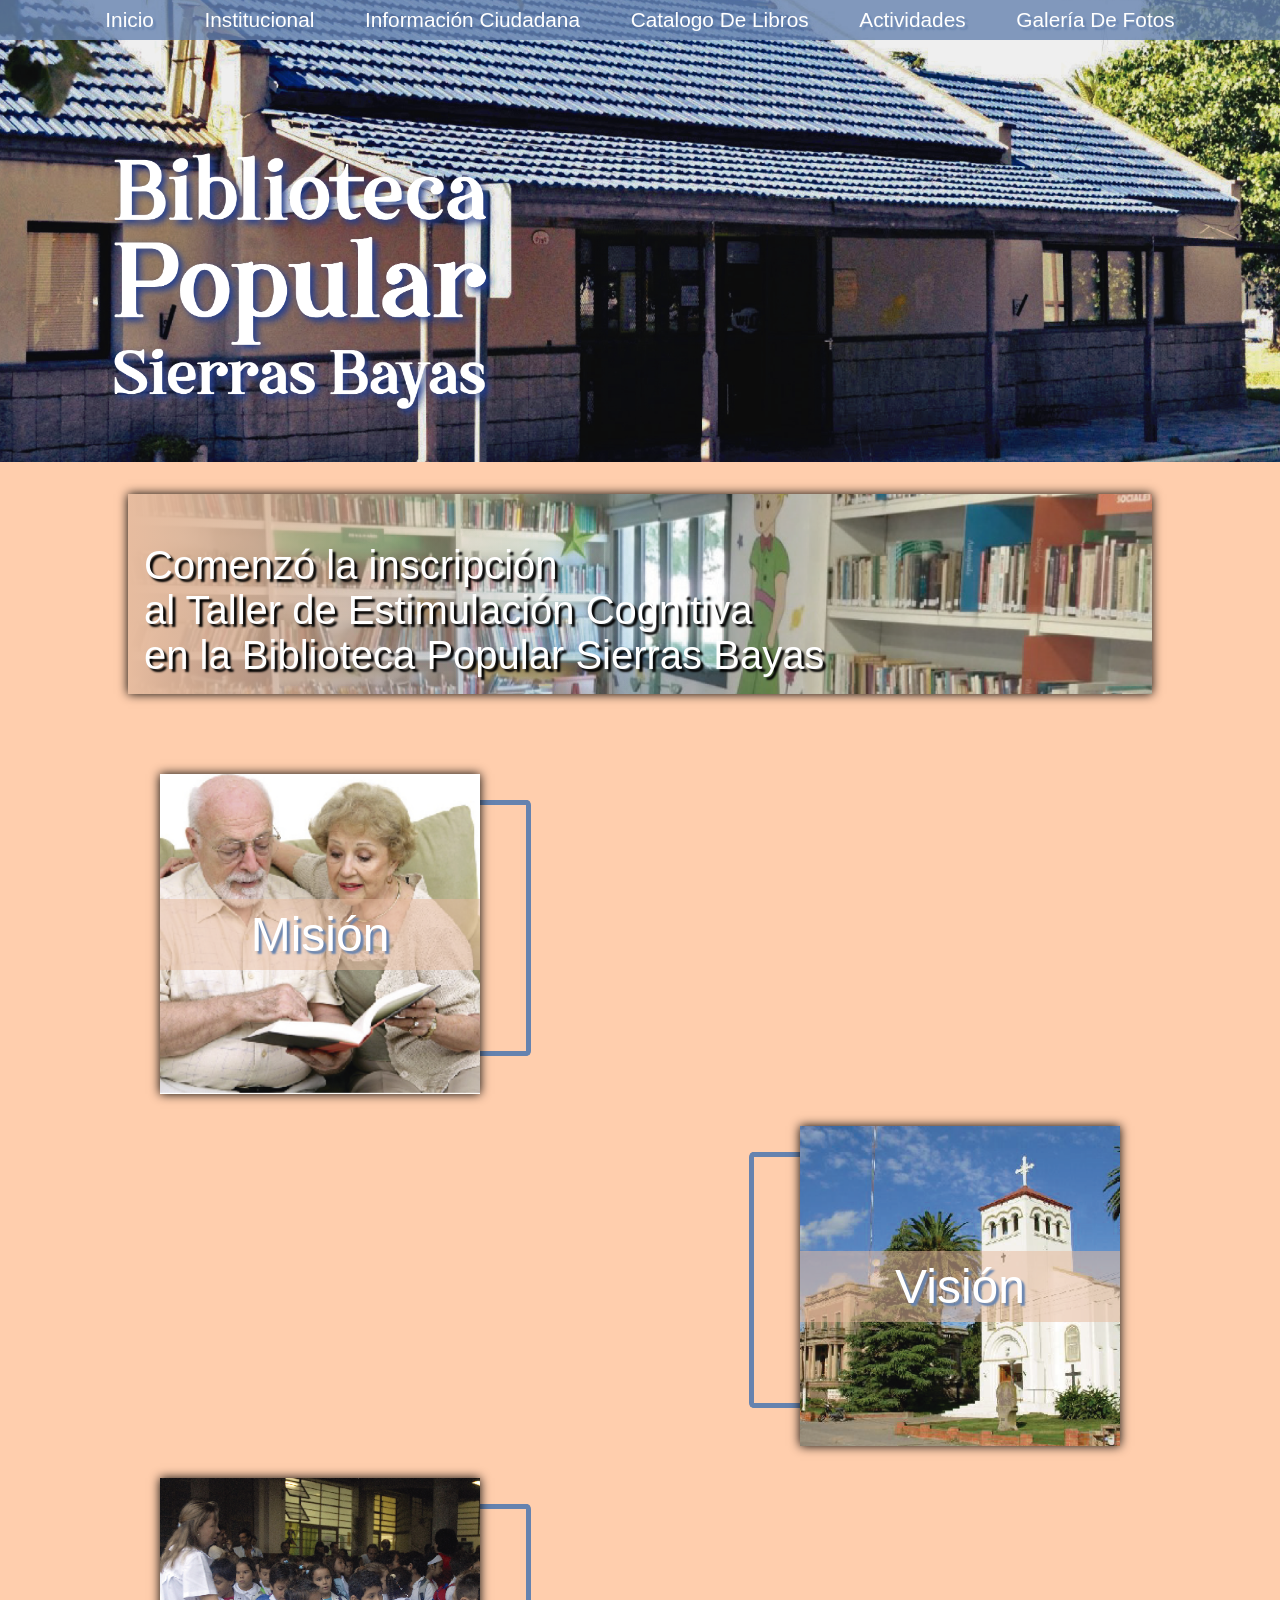
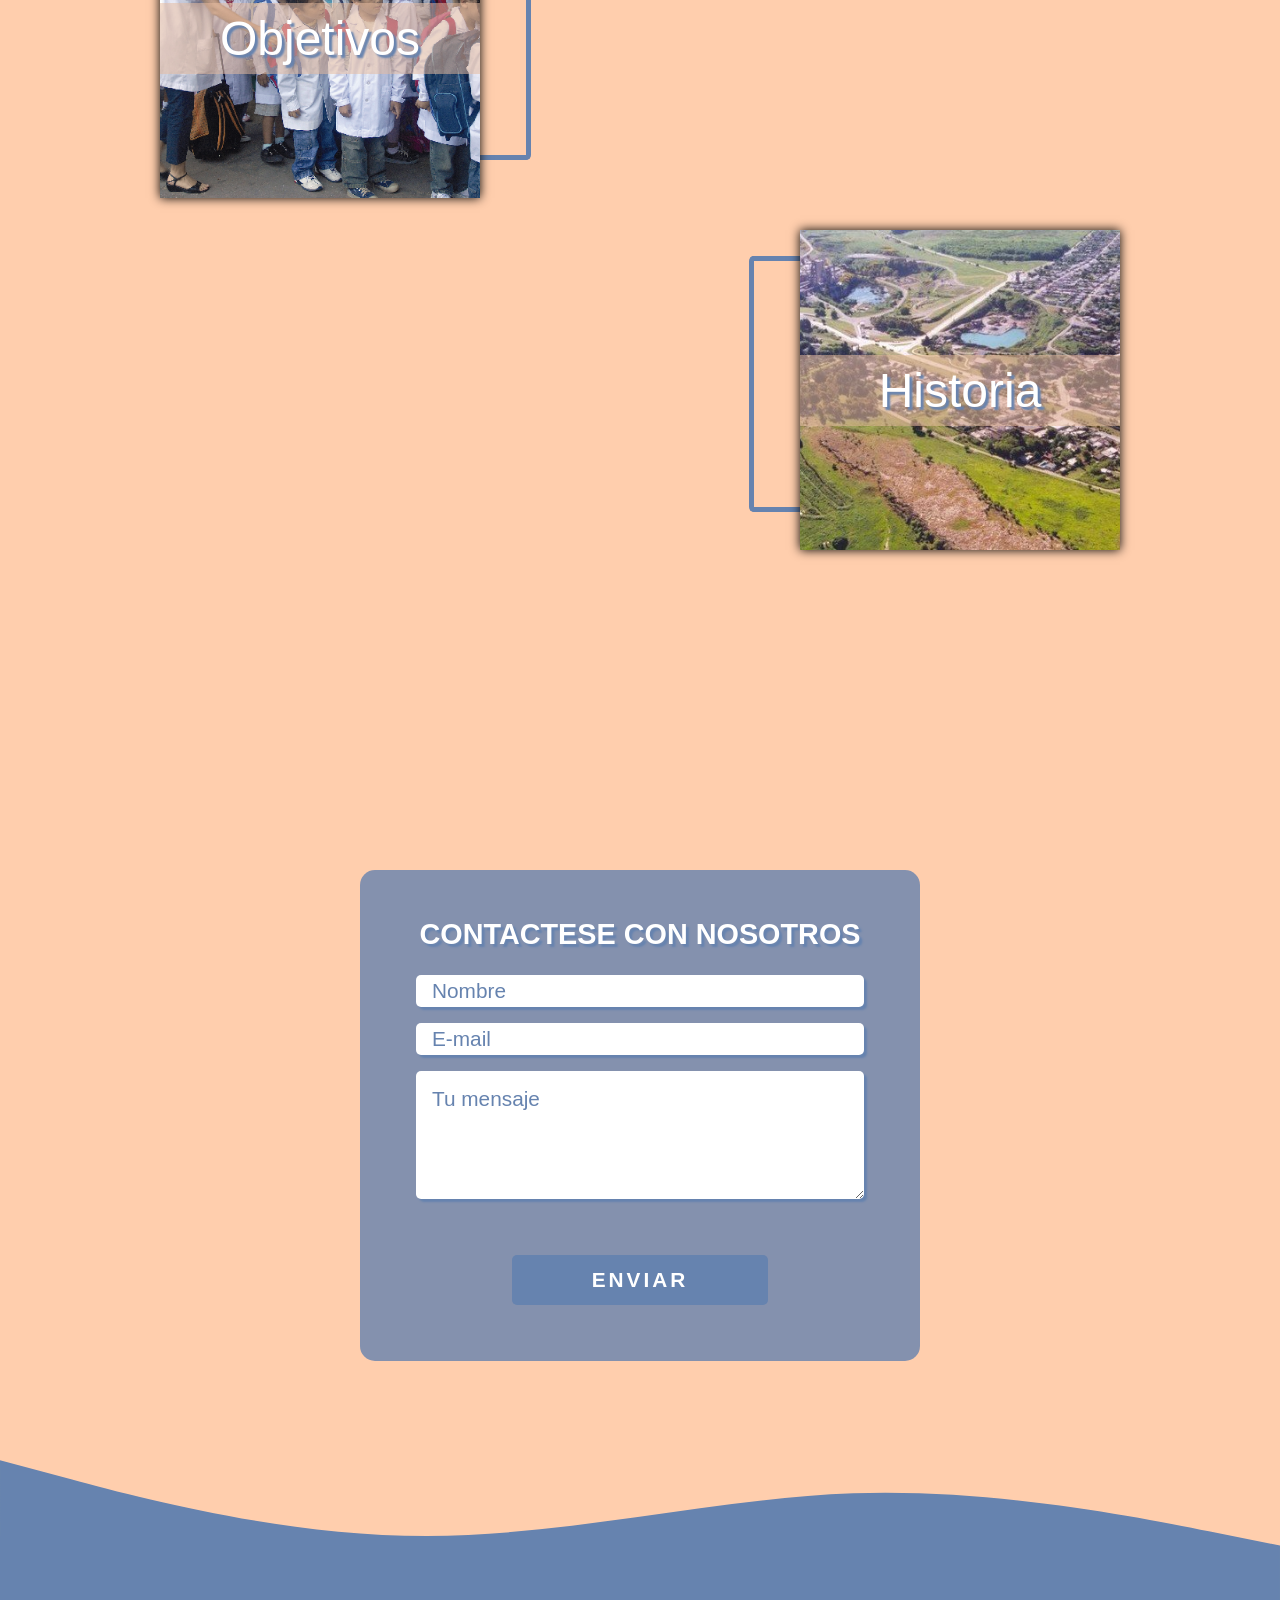
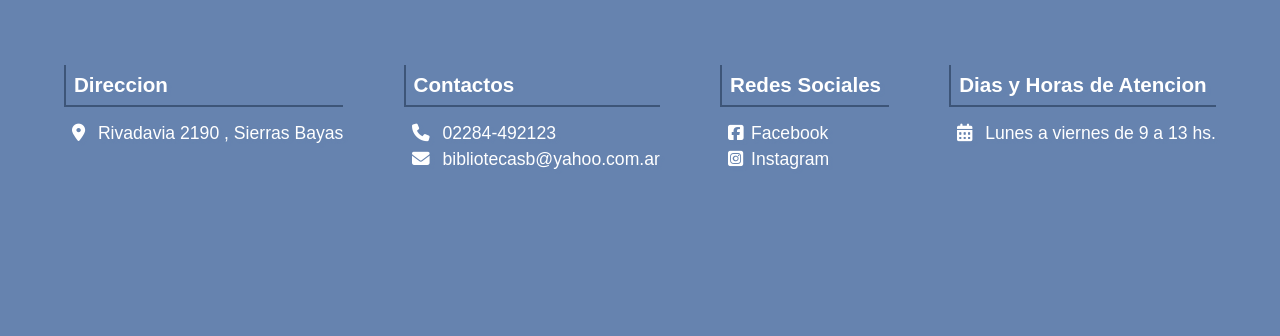
==== index.html @ 22f2706b "init" ====
<!DOCTYPE html>
<html lang="en">

<head>
  <meta charset="UTF-8" />
  <meta http-equiv="X-UA-Compatible" content="IE=edge" />
  <meta name="viewport" content="width=device-width, initial-scale=1.0" />
  <link rel="shortcut icon" href="./img/titulo-03.png" />
  <link rel="stylesheet" href="https://cdnjs.cloudflare.com/ajax/libs/font-awesome/6.1.1/css/all.min.css"
    integrity="sha512-KfkfwYDsLkIlwQp6LFnl8zNdLGxu9YAA1QvwINks4PhcElQSvqcyVLLD9aMhXd13uQjoXtEKNosOWaZqXgel0g=="
    crossorigin="anonymous" referrerpolicy="no-referrer" />
  <link rel="stylesheet" href="style.css" />
  <link rel="stylesheet" href="./carrusel.css">

  <title>Biblioteca Sierras Bayas</title>
</head>

<body>
  <nav class="navbar">
    <ul class="items disable">
      <li><a href="/">inicio</a></li>
      <li class="p-desplegable">
        institucional
        <ul class="desplegable close">
          <li><a href="/pages/comision-directiva.html">Comisión Directiva</a></li>
          <li><a href="/pages/reglamento.html">Reglamento</a></li>
          <li><a href="/pages/requisitos.html">Requisitos de Ingreso</a></li>
          <li>
            <a href="/pages/adquisicion-libros.html">Adquisiciones de Libros</a>
          </li>
          <li><a href="/pages/donaciones.html">Donaciones</a></li>
          <li><a href="/pages/historia.html">Historia</a></li>
          <li>
            <a href="/pages/mision-vision-objetivos.html">Misión, Visión y Objetivos</a>
          </li>
        </ul>
      </li>
      <li>
        <a href="/pages/informacion-ciudadana.html">Información Ciudadana</a>
      </li>
      <li><a href="/pages/catalogo-libros.html">catalogo de libros</a></li>
      <li><a href="/pages/actividades.html">Actividades</a></li>
      <li><a href="/pages/galeria-fotos.html">Galería de Fotos</a></li>
    </ul>
    <div class="nav-mobile">
      <h3>Biblioteca Sierras Bayas</h3>
      <div class="btn-nav">
        <span></span>
      </div>
    </div>

  </nav>

  <header>
    <div class="title">
      <img src="./img/titulo-03.png" alt="" />
    </div>
  </header>

  <!--   <a href="/pages/actividades.html">
    <div class="banner">
      <h3>
        <span>Comenzó la inscripción</span><span>al Taller de Estimulación Cognitiva</span><span>en la Biblioteca
          Popular
          Sierras Bayas</span>
      </h3>
    </div>
  </a> -->

  <div class="carrusel">

    <div class="carrusel-tracks">

      <div class="item" style="--img: url(./img/banner.png);">
        <a href="./pages/actividades.html">
          <span>Comenzó la inscripción</span><span>al Taller de Estimulación Cognitiva</span><span>en la Biblioteca
            Popular
            Sierras Bayas</span>
        </a>
      </div>
      <div class="item" style="--img: url(./img/banner-1.png);">
        <a href="./pages/actividades.html">
          <span>La vacunación itinerante</span> <span>llega a Sierras Bayas</span> 
        </a>
      </div>
      <div class="item" style="--img: url(./img/banner-2.png); background-position: 100%;" >
        <a href="./pages/actividades.html">
          <span>Día de las Bibliotecas populares</span>
        </a>
      </div>

    </div>

  </div>

  <main>
    <div class="cont-card">
      <div class="card">
        <a href="./pages/mision-vision-objetivos.html#mision">
          <div class="card-cont">
            <div style="--img: url(./img/card-1.png)" class="img"><span>Misión</span></div>
            <div class="info">
              <p>
                La Biblioteca Popular Sierras Bayas es una organización de
                bien público que brinda recursos y servicios de información
                para apoyar la investigación, aprendizaje y enseñanza de la
                comunidad a la que asiste, potenciando el acceso a la
                información en todos los campos del saber y la cultura en
                forma equitativa para todas las edades. <span> ver más</span>
              </p>
            </div>
          </div>
        </a>
      </div>

      <div class="card">
        <a href="./pages/mision-vision-objetivos.html#vision">
          <div class="card-cont">
            <div style="--img: url(./img/card-2.png)" class="img"><span>Visión</span></div>
            <div class="info">
              <p>
                La Biblioteca se proyecta como una organización comunitaria,
                siendo el núcleo cultural de la localidad de Sierras Bayas,
                fomentando la lectura, el aprendizaje, la investigación, la
                formación del ciudadano y el desarrollo colectivo de la
                comunidad a la que asiste, apoyándose en proyectos que generen
                un impacto socio-comunitario.<span> ver más</span>
              </p>
            </div>
          </div>
        </a>
      </div>

      <div class="card">
        <a href="./pages/mision-vision-objetivos.html#objetivos">
          <div class="card-cont">
            <div style="--img: url(./img/card-3.png)" class="img"><span>Objetivos</span></div>
            <div class="info">
              <ul>
                <li>Garantizar el ejercicio del derecho a la información.</li>
                <li>
                  Fomentar la lectura y demás técnicas para la investigación,
                  la consulta y la recreación.
                </li>
                <li>
                  Promover la difusión de la cultura y la educación
                  permanente.
                </li>
                <li>
                  Atender el requerimiento de sectores interesados en la
                  investigación de diversas áreas culturales.<span>
                    ver más</span>
                </li>
              </ul>
            </div>
          </div>
        </a>
      </div>

      <div class="card">
        <a href="./pages/historia.html">
          <div class="card-cont">
            <div style="--img: url(./img/card-4.jpg)" class="img"><span>Historia</span></div>
            <div class="info">
              <p>
                La Biblioteca Popular Sierras Bayas fue inaugurada en el mes de abril de 1948 y nace por la iniciativa
                de un grupo de vecinos, con el auspicio de la Sociedad de Fomento Héctor Amoroso de Olavarría. Entre los
                socios fundadores se debe mencionar al Ing. Mario Mazza, presidente durante el año 1948, el Señor Carlos
                Wenzel, el Sr. Raul Cernak.<span>
                  ver más</span>
              </p>
            </div>
          </div>
      </div>
      </a>

    </div>

    <div class="form">
      <form action="">
        <h2>Contactese con nosotros</h2>
        <input type="text" placeholder="Nombre" />
        <input type="email" placeholder="E-mail" />
        <textarea placeholder="Tu mensaje"></textarea>
        <input type="submit" value="Enviar" />
      </form>
    </div>
  </main>

  <div class="svg">
    <svg xmlns="http://www.w3.org/2000/svg" viewBox="0 0 1440 320">
      <path fill="#6683af" fill-opacity="1"
        d="M0,160L80,181.3C160,203,320,245,480,245.3C640,245,800,203,960,197.3C1120,192,1280,224,1360,240L1440,256L1440,320L1360,320C1280,320,1120,320,960,320C800,320,640,320,480,320C320,320,160,320,80,320L0,320Z">
      </path>
    </svg>
  </div>
  <footer>
    <div>
      <h3>Direccion</h3>
      <i class="fa-solid fa-location-dot"></i>
      <span>Rivadavia 2190 , Sierras Bayas</span>
    </div>
    <div>
      <h3>Contactos</h3>
      <i class="fa-solid fa-phone"></i>
      <span>02284-492123</span><br />
      <i class="fa-solid fa-envelope"></i>
      <span>bibliotecasb@yahoo.com.ar</span>
    </div>
    <div>
      <h3>Redes Sociales</h3>
      <a href="https://es-la.facebook.com/" target="_blank"><i
          class="fa-brands fa-facebook-square"></i><span>Facebook</span></a>
      <br />
      <a href="https://instagram.com/" target="_blank"><i
          class="fa-brands fa-instagram-square"></i><span>Instagram</span></a>
    </div>
    <div>
      <h3>Dias y Horas de Atencion</h3>
      <i class="fa-solid fa-calendar-days"></i>
      <span>Lunes a viernes de 9 a 13 hs.</span>
    </div>
  </footer>
</body>
<script src="main.js"></script>

</html>
---- style.css ----
:root {
    --color-1: #6683af;
    --color-2: #e7bc9f;
    --color-trans: #6683afcc;
    --color-2-trans: #e7bc9f88;
    --text-shadow: 3px 3px 2px #6683af
}

html,
* {
    margin: 0;
    padding: 0;
    box-sizing: border-box;
    font-family: sans-serif;
    scroll-behavior: smooth;
}

body {
    background-color: #ffcead;
}

a {
    text-decoration: none;
    color: white;
}

.b {
    font-weight: 700;
}

/* HEADER */
header {
    width: 100%;
    background-image: url(./img/biblioteca-frente.png);
    background-size: cover;
    background-position: center;
    margin-bottom: 2rem;
}

header div img {
    width: 35vw;
    cursor: pointer;
    margin-top: 7rem;
    user-select: none;
}

header div {
    width: 100%;
    padding-left: 5rem;
    height: max-content;
    display: flex;
    justify-content: start;
    align-items: center;
}

header h1 {
    display: flex;
    margin-left: 12rem;
    flex-direction: column;
    font-size: 5rem;
    padding: 3rem;
    color: white;
    text-shadow: var(--text-shadow);
}

/* *********** */
/* NAVBAR */
.navbar {
    background-color: var(--color-trans);
    position: fixed;
    top: 0;
    width: 100vw;
    padding: 0 5rem;
    z-index: 9;
    text-align: center;
}

.nav-mobile {
    height: fit-content;
    width: 100%;
    margin: 1rem 0;
    display: none;
    justify-content: space-evenly;
    align-items: center;
}

.nav-mobile h3 {
    color: white;
    font-size: 1.5rem;
    text-shadow: var(--text-shadow);
}

.btn-nav {
    width: 2rem;
    height: 1.7rem;
    padding: 0;
    position: relative;
    display: flex;
    align-items: center;
}

.btn-nav span {
    width: 100%;
    height: 5px;
    background-color: white;
}

.btn-nav span::after {
    content: '';
    width: 100%;
    position: absolute;
    top: 0;
    left: 0;
    height: 5px;
    background-color: white;
}

.btn-nav span::before {
    content: '';
    width: 100%;
    position: absolute;
    bottom: 0;
    left: 0;
    height: 5px;
    background-color: white;
}

.navbar ul {
    display: flex;
    justify-content: space-around;
    list-style: none;
    text-transform: capitalize;
    font-size: 1.3rem;
    color: white;
}

.navbar ul li {
    cursor: pointer;
    padding: .5rem 1rem;
    transition: transform .5s;
    text-shadow: var(--text-shadow);
}

.navbar li:hover {
    background-color: var(--color-1);
}

.navbar .desplegable {
    display: none;
    position: absolute;
    transform: translate(-1rem, .5rem);
    background-color: var(--color-trans);
    box-shadow: 0 0 10px black;
}

.desplegable li:hover {
    filter: brightness(1.2);
}

.desplegable li {
    margin-bottom: .5rem;
}

.desplegable li:last-child {
    height: 100%;
    margin-bottom: 0;
}

.p-desplegable {
    height: 100%;
}

.p-desplegable:hover .desplegable {
    display: flex;
    flex-direction: column;
}

/* *********** */
/* BANNER */
/* .banner {
    width: auto;
    height: 35vh;
    background-image: url(./img/banner.png);
    background-size: cover;
    background-position: center;
    margin: 0 5rem;
    display: flex;
    align-items: end;
    cursor: pointer;
}

.banner h3 {
    margin: 1rem;
    font-size: clamp(1.5rem, 4vw, 2.5rem);
    color: white;
    display: flex;
    flex-direction: column;
    text-shadow: 3px 3px 2px black;
} */

/* CARRUSEL */
.carrusel {
    margin: 1rem auto;
    margin-bottom: 5rem;
    width: 80%;
    height: 200px;
    overflow: hidden;
    box-shadow: 0 0 10px black;
}

.carrusel>div {
    width: 400%;
    display: flex;
    flex-direction: row;
    flex-wrap: wrap;
    position: relative;
    transition: right 1s;
}

.item {
    width: 25%;
    height: 200px;
    display: flex;
    align-items: flex-end;
    background-image: var(--img);
    background-size: cover;
    background-position: 60% center;
}

.item a {
    padding: 1rem;
    height: 100%;
    width: 100%;
    font-size: clamp(1.5rem, 4vw, 2.5rem);
    font-weight: 400;
    color: white;
    display: flex;
    flex-direction: column;
    justify-content: end;
    text-shadow: 3px 3px 2px black;
    background: linear-gradient(90deg, #e7bc9f, transparent, transparent);
}


/* *************** */
/* CARDS */
.cont {
    margin: 5rem 0;
}

.card {
    margin: 2rem 10rem;
}

.card a {
    text-decoration: dashed;
}

.card-cont {
    width: 29vw;
    position: relative;
    transition: width 1s;
}

.card-cont:hover {
    width: 60vw;
}

.card-cont:hover p,
.card-cont:hover ul {
    opacity: 1;
}

.card .img {
    width: 25vw;
    height: 25vw;
    max-width: 400px;
    max-height: 400px;
    box-shadow: 0 0 10px black;
    background-image: var(--img);
    background-color: dimgray;
    background-size: cover;
    background-position: center;
    display: flex;
    align-items: center;
    justify-content: center;

}

.img span {
    width: 100%;
    padding: .5rem 0;
    text-align: center;
    font-size: clamp(1.5rem, 4vw, 3rem);
    color: white;
    text-shadow: var(--text-shadow);
    background-color: var(--color-2-trans);
}

.card .info {
    height: 20vw;
    width: 90%;
    max-height: 350px;
    padding: 1rem;
    position: absolute;
    top: 8%;
    right: 0;
    border: 5px solid var(--color-1);
    background-color: transparent;
    border-left: none;
    border-radius: 5px;
    z-index: -1;
    display: flex;
    justify-content: end;
    align-items: center;
}

.info p,
.info ul {
    width: 25vw;
    font-size: 100%;
    letter-spacing: .5px;
    font-weight: 300;
    color: var(--color-1);
    opacity: 0;
    transition: 1s;
    /* text-shadow: var(--text-shadow); */
}

.info span {
    color: rgb(74, 0, 134);
    text-shadow: none;
    text-decoration: underline;
    position: absolute;
    font-size: 1rem;
    transform: translateY(3px);
}

.info li {
    margin-bottom: .3rem;
}


.card:nth-child(even) {
    display: flex;
    justify-content: end;
}

.card:nth-child(even) .card-cont {
    display: flex;
    justify-content: end;
}

.card:nth-child(even) .info {
    justify-content: start;
    border-left: 5px solid var(--color-1);
    border-right: none;
    left: 0;
}

/* FORM */
.form {
    width: 100%;
    margin: 10rem 0 0 0;
    padding: 10rem 0;
    background-image: url(./img/form-fondo.jpg);
    background-position: center;
    background-attachment: fixed;
    background-size: cover;
    display: flex;
    align-items: center;
    justify-content: center;

}

.form form {
    width: fit-content;
    margin-bottom: 5rem;
    background-color: var(--color-trans);
    color: white;
    text-shadow: var(--text-shadow);
    border-radius: 15px;
    padding: 3rem;
    display: flex;
    flex-direction: column;
    align-items: center;
    justify-content: center;
    z-index: 5;
}

.form h2 {
    font-size: 1.6rem;
    margin-bottom: 1rem;
    font-size: clamp(1.5rem, 4vw, 1.8rem);
    text-align: center;
    text-shadow: var(--text-shadow);
    text-transform: uppercase;
}

.form input,
.form textarea {
    width: 35vw;
    height: 2vw;
    border-radius: 5px;
    border: none;
    margin: .5rem;
    font-size: 1.3rem;
    padding: 1rem;
    box-shadow: var(--text-shadow);

}

.form input::placeholder,
.form textarea::placeholder {
    font-size: 1.3rem;
    color: var(--color-1);
}

.form input[type=submit] {
    height: fit-content;
    width: 20vw;
    padding: .8rem;
    margin-top: 3rem;
    text-transform: uppercase;
    letter-spacing: 3px;
    background-color: var(--color-1);
    box-shadow: none;
    color: white;
    font-weight: 600;
    cursor: pointer;
    transition: filter .5s;
}

.form input[type=submit]:hover {
    filter: brightness(1.5);
}

.form textarea {
    height: 10vw;
}

/* ************** */
/* FOOTER */
footer {
    padding: 4rem 4rem 10rem 4rem;
    background-color: var(--color-1);
    display: flex;
    justify-content: space-between;
    color: white;
    text-shadow: var(--text-shadow);
    font-size: 1.1rem;
    position: relative;
}

footer i {
    margin: 0 .5rem;
    margin-bottom: .5rem;
}

footer span {
    font-size: 1.1rem;
}

footer h3 {
    padding: .5rem;
    border-left: 2px solid rgb(61, 85, 120);
    border-bottom: 2px solid rgb(61, 85, 120);
    margin: 0 0 1rem 0;
}

.svg {
    width: 100%;
    height: fit-content;
    margin: 0;
    background-color: red;
    position: relative;
}

.svg svg {
    position: absolute;
    left: 0;
    bottom: -2px;
}

/* ---- PAGES ---- */

.pages {
    display: flex;
    flex-direction: column;
    align-items: flex-start;
    padding: 0 15rem;
    margin-bottom: 8rem;
}

.pages a {
    color: rgb(74, 0, 134)
}

.pages h3 {
    margin-bottom: 1rem;
    margin-top: 3rem;
    font-size: 1.8rem;
    color: var(--color-1);
}

.pages .cont p,
.pages .cont li {
    font-size: 1.3rem;
    line-height: 1.6rem;
    margin-bottom: 1.3rem;
}

.pages .cont li {
    margin: 0;
    margin-left: 1rem;
    margin-bottom: 1rem;
}

.pages li:last-child {
    margin-bottom: 1.3rem;
}

.title-page {
    width: 100%;
    height: fit-content;
    margin-top: 5rem;
    padding: 6rem 0 1.8rem 2rem;
    background-size: cover;
    background-image: var(--img);
    background-position: center;
    display: flex;
    justify-content: start;
    align-items: flex-end;
    position: relative;
    color: var(--color-1);
    box-shadow: 0 0 8px black;
    border-radius: 5px;
}

.title-page::before {
    content: "";
    position: absolute;
    top: 0;
    left: 0;
    width: 100%;
    height: 100%;
    background: linear-gradient(90deg, #e7bc9f, transparent, transparent);
}

.title-page span h2 {
    font-size: clamp(.1rem, 10vw, 4rem);
    margin: 0;
    z-index: 1;
    position: relative;
    color: white;
    text-shadow: var(--text-shadow);
}

/* ************ */
@media (max-width: 900px) {
    .navbar {
        padding: 0;
        bottom: 0;
        top: auto;
        background-color: var(--color-1);
        box-shadow: -3px 0 15px black;
    }

    .nav-mobile {
        display: flex;
        align-items: center;
    }

    .disable {
        left: -100vw;
    }

    .items {
        position: absolute;
        top: -15.5rem;
        flex-direction: column;
        width: 100%;
        background-color: var(--color-1);
        box-shadow: -3px 0 15px black;
    }

    .navbar .desplegable {
        width: 100%;
        padding: 0;
        margin: 0;
        position: absolute;
        display: flex;
        flex-direction: column;
        background-color: var(--color-1);
    }

    .navbar .desplegable li {
        background-color: var(--color-trans);
        filter: brightness(1.2);
        text-align: center;
        margin: 0;
        padding: 0 3rem;
    }

    .items li:last-child {
        padding-bottom: 1rem;
    }

    .desplegable li:last-child {
        padding-bottom: 0;
    }

    .navbar .close {
        transform: scale(0);
    }

    /*  HEADER  */
    header div {
        display: flex;
        justify-content: center;
        align-items: flex-start;
        padding: 0;
    }

    header div img {
        width: 70vw;
        margin: 0;
    }

    /* BANNER */
    .banner {
        height: 40vh;
        margin: 0 2rem;
    }

    /* carrusel */
    .carrusel {
        width: 100%;
        margin: 0;
    }

    /* CARDS */
    .cont-card {
        display: flex;
        flex-direction: column;
        align-items: center;
    }

    .card {
        margin: 2rem;
        display: flex;
        justify-content: start;
    }

    .card-cont {
        width: auto;
    }

    .card .img {
        width: 75vw;
        height: 45vw;
        margin: 0;
    }

    .img span {
        font-size: 2.5rem
    }

    .card:nth-child(even) {
        display: flex;
        justify-content: start;
        margin: 0;
    }

    .card .info {
        display: none;
    }

    /* FORM */
    .form {
        padding-left: .5rem;
        padding-right: .5rem;
        background-position: 10% center;
    }

    .form input,
    .form textarea {
        width: 95%;
    }

    .form textarea {
        height: 8rem;
    }

    .form input[type=submit] {
        width: 60%;
        padding: .5rem;
    }

    /* FOOTER */
    footer {
        padding: 5rem 1rem;
        display: grid;
        grid-template-columns: 1fr 1fr;
        gap: 2rem;
    }

    /* PAGES */
    .pages {
        padding: 0 2rem;
    }
}

@media (max-width: 700px) {
    footer {
        display: grid;
        grid-template-columns: 1fr;
        gap: 2rem;
    }
}
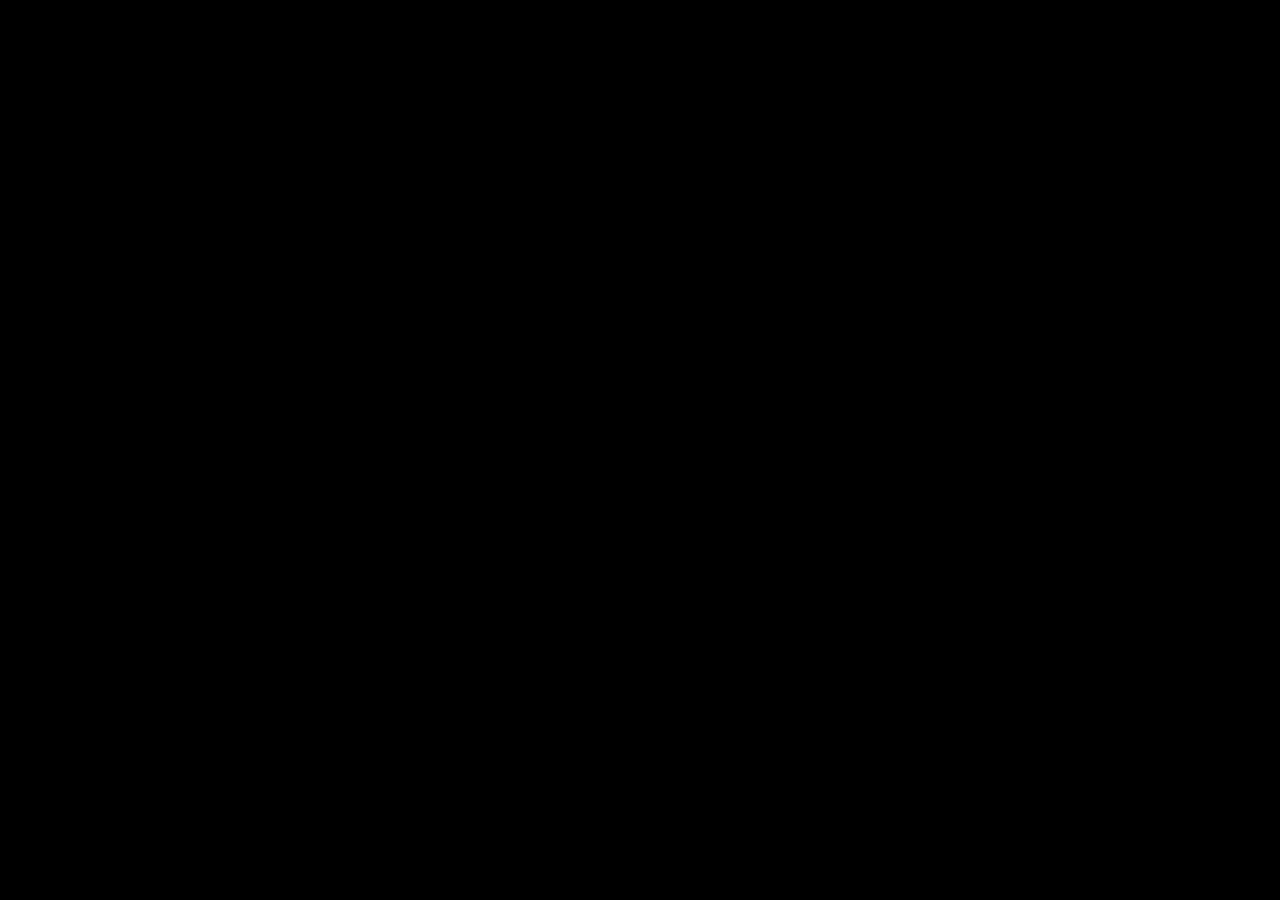
==== commit 0901c37d: "Add files via upload" ====
--- a/index.html
+++ b/index.html
@@ -1,227 +1,18 @@
 <!DOCTYPE html>
 <html lang="en">
+<head>
+    <meta charset="UTF-8">
+    <meta http-equiv="X-UA-Compatible" content="IE=edge">
+    <meta name="viewport" content="width=device-width, initial-scale=1.0">
+    <title>Canvas</title>
+    <link rel="stylesheet" href="style.css">
+    <script src="microphone.js"></script>
+    <script src="visualizer.js"></script>
+    <script src="pumpkin.js"></script>
+</head>
+<body onload="main()">
+    
+    <canvas id="myCanvas"></canvas>
 
-<head>
-  <meta charset="UTF-8" />
-  <meta http-equiv="X-UA-Compatible" content="IE=edge" />
-  <meta name="viewport" content="width=device-width, initial-scale=1.0" />
-  <link rel="shortcut icon" href="./img/titulo-03.png" />
-  <link rel="stylesheet" href="https://cdnjs.cloudflare.com/ajax/libs/font-awesome/6.1.1/css/all.min.css"
-    integrity="sha512-KfkfwYDsLkIlwQp6LFnl8zNdLGxu9YAA1QvwINks4PhcElQSvqcyVLLD9aMhXd13uQjoXtEKNosOWaZqXgel0g=="
-    crossorigin="anonymous" referrerpolicy="no-referrer" />
-  <link rel="stylesheet" href="style.css" />
-  <link rel="stylesheet" href="./carrusel.css">
-
-  <title>Biblioteca Sierras Bayas</title>
-</head>
-
-<body>
-  <nav class="navbar">
-    <ul class="items disable">
-      <li><a href="/">inicio</a></li>
-      <li class="p-desplegable">
-        institucional
-        <ul class="desplegable close">
-          <li><a href="/pages/comision-directiva.html">Comisión Directiva</a></li>
-          <li><a href="/pages/reglamento.html">Reglamento</a></li>
-          <li><a href="/pages/requisitos.html">Requisitos de Ingreso</a></li>
-          <li>
-            <a href="/pages/adquisicion-libros.html">Adquisiciones de Libros</a>
-          </li>
-          <li><a href="/pages/donaciones.html">Donaciones</a></li>
-          <li><a href="/pages/historia.html">Historia</a></li>
-          <li>
-            <a href="/pages/mision-vision-objetivos.html">Misión, Visión y Objetivos</a>
-          </li>
-        </ul>
-      </li>
-      <li>
-        <a href="/pages/informacion-ciudadana.html">Información Ciudadana</a>
-      </li>
-      <li><a href="/pages/catalogo-libros.html">catalogo de libros</a></li>
-      <li><a href="/pages/actividades.html">Actividades</a></li>
-      <li><a href="/pages/galeria-fotos.html">Galería de Fotos</a></li>
-    </ul>
-    <div class="nav-mobile">
-      <h3>Biblioteca Sierras Bayas</h3>
-      <div class="btn-nav">
-        <span></span>
-      </div>
-    </div>
-
-  </nav>
-
-  <header>
-    <div class="title">
-      <img src="./img/titulo-03.png" alt="" />
-    </div>
-  </header>
-
-  <!--   <a href="/pages/actividades.html">
-    <div class="banner">
-      <h3>
-        <span>Comenzó la inscripción</span><span>al Taller de Estimulación Cognitiva</span><span>en la Biblioteca
-          Popular
-          Sierras Bayas</span>
-      </h3>
-    </div>
-  </a> -->
-
-  <div class="carrusel">
-
-    <div class="carrusel-tracks">
-
-      <div class="item" style="--img: url(./img/banner.png);">
-        <a href="./pages/actividades.html">
-          <span>Comenzó la inscripción</span><span>al Taller de Estimulación Cognitiva</span><span>en la Biblioteca
-            Popular
-            Sierras Bayas</span>
-        </a>
-      </div>
-      <div class="item" style="--img: url(./img/banner-1.png);">
-        <a href="./pages/actividades.html">
-          <span>La vacunación itinerante</span> <span>llega a Sierras Bayas</span> 
-        </a>
-      </div>
-      <div class="item" style="--img: url(./img/banner-2.png); background-position: 100%;" >
-        <a href="./pages/actividades.html">
-          <span>Día de las Bibliotecas populares</span>
-        </a>
-      </div>
-
-    </div>
-
-  </div>
-
-  <main>
-    <div class="cont-card">
-      <div class="card">
-        <a href="./pages/mision-vision-objetivos.html#mision">
-          <div class="card-cont">
-            <div style="--img: url(./img/card-1.png)" class="img"><span>Misión</span></div>
-            <div class="info">
-              <p>
-                La Biblioteca Popular Sierras Bayas es una organización de
-                bien público que brinda recursos y servicios de información
-                para apoyar la investigación, aprendizaje y enseñanza de la
-                comunidad a la que asiste, potenciando el acceso a la
-                información en todos los campos del saber y la cultura en
-                forma equitativa para todas las edades. <span> ver más</span>
-              </p>
-            </div>
-          </div>
-        </a>
-      </div>
-
-      <div class="card">
-        <a href="./pages/mision-vision-objetivos.html#vision">
-          <div class="card-cont">
-            <div style="--img: url(./img/card-2.png)" class="img"><span>Visión</span></div>
-            <div class="info">
-              <p>
-                La Biblioteca se proyecta como una organización comunitaria,
-                siendo el núcleo cultural de la localidad de Sierras Bayas,
-                fomentando la lectura, el aprendizaje, la investigación, la
-                formación del ciudadano y el desarrollo colectivo de la
-                comunidad a la que asiste, apoyándose en proyectos que generen
-                un impacto socio-comunitario.<span> ver más</span>
-              </p>
-            </div>
-          </div>
-        </a>
-      </div>
-
-      <div class="card">
-        <a href="./pages/mision-vision-objetivos.html#objetivos">
-          <div class="card-cont">
-            <div style="--img: url(./img/card-3.png)" class="img"><span>Objetivos</span></div>
-            <div class="info">
-              <ul>
-                <li>Garantizar el ejercicio del derecho a la información.</li>
-                <li>
-                  Fomentar la lectura y demás técnicas para la investigación,
-                  la consulta y la recreación.
-                </li>
-                <li>
-                  Promover la difusión de la cultura y la educación
-                  permanente.
-                </li>
-                <li>
-                  Atender el requerimiento de sectores interesados en la
-                  investigación de diversas áreas culturales.<span>
-                    ver más</span>
-                </li>
-              </ul>
-            </div>
-          </div>
-        </a>
-      </div>
-
-      <div class="card">
-        <a href="./pages/historia.html">
-          <div class="card-cont">
-            <div style="--img: url(./img/card-4.jpg)" class="img"><span>Historia</span></div>
-            <div class="info">
-              <p>
-                La Biblioteca Popular Sierras Bayas fue inaugurada en el mes de abril de 1948 y nace por la iniciativa
-                de un grupo de vecinos, con el auspicio de la Sociedad de Fomento Héctor Amoroso de Olavarría. Entre los
-                socios fundadores se debe mencionar al Ing. Mario Mazza, presidente durante el año 1948, el Señor Carlos
-                Wenzel, el Sr. Raul Cernak.<span>
-                  ver más</span>
-              </p>
-            </div>
-          </div>
-      </div>
-      </a>
-
-    </div>
-
-    <div class="form">
-      <form action="">
-        <h2>Contactese con nosotros</h2>
-        <input type="text" placeholder="Nombre" />
-        <input type="email" placeholder="E-mail" />
-        <textarea placeholder="Tu mensaje"></textarea>
-        <input type="submit" value="Enviar" />
-      </form>
-    </div>
-  </main>
-
-  <div class="svg">
-    <svg xmlns="http://www.w3.org/2000/svg" viewBox="0 0 1440 320">
-      <path fill="#6683af" fill-opacity="1"
-        d="M0,160L80,181.3C160,203,320,245,480,245.3C640,245,800,203,960,197.3C1120,192,1280,224,1360,240L1440,256L1440,320L1360,320C1280,320,1120,320,960,320C800,320,640,320,480,320C320,320,160,320,80,320L0,320Z">
-      </path>
-    </svg>
-  </div>
-  <footer>
-    <div>
-      <h3>Direccion</h3>
-      <i class="fa-solid fa-location-dot"></i>
-      <span>Rivadavia 2190 , Sierras Bayas</span>
-    </div>
-    <div>
-      <h3>Contactos</h3>
-      <i class="fa-solid fa-phone"></i>
-      <span>02284-492123</span><br />
-      <i class="fa-solid fa-envelope"></i>
-      <span>bibliotecasb@yahoo.com.ar</span>
-    </div>
-    <div>
-      <h3>Redes Sociales</h3>
-      <a href="https://es-la.facebook.com/" target="_blank"><i
-          class="fa-brands fa-facebook-square"></i><span>Facebook</span></a>
-      <br />
-      <a href="https://instagram.com/" target="_blank"><i
-          class="fa-brands fa-instagram-square"></i><span>Instagram</span></a>
-    </div>
-    <div>
-      <h3>Dias y Horas de Atencion</h3>
-      <i class="fa-solid fa-calendar-days"></i>
-      <span>Lunes a viernes de 9 a 13 hs.</span>
-    </div>
-  </footer>
 </body>
-<script src="main.js"></script>
-
 </html>
--- a/style.css
+++ b/style.css
@@ -1,720 +1,13 @@
-:root {
-    --color-1: #6683af;
-    --color-2: #e7bc9f;
-    --color-trans: #6683afcc;
-    --color-2-trans: #e7bc9f88;
-    --text-shadow: 3px 3px 2px #6683af
-}
-
-html,
-* {
+*{
     margin: 0;
     padding: 0;
     box-sizing: border-box;
-    font-family: sans-serif;
-    scroll-behavior: smooth;
 }
 
-body {
-    background-color: #ffcead;
+body{
+    overflow: hidden;
 }
 
-a {
-    text-decoration: none;
-    color: white;
-}
-
-.b {
-    font-weight: 700;
-}
-
-/* HEADER */
-header {
-    width: 100%;
-    background-image: url(./img/biblioteca-frente.png);
-    background-size: cover;
-    background-position: center;
-    margin-bottom: 2rem;
-}
-
-header div img {
-    width: 35vw;
-    cursor: pointer;
-    margin-top: 7rem;
-    user-select: none;
-}
-
-header div {
-    width: 100%;
-    padding-left: 5rem;
-    height: max-content;
-    display: flex;
-    justify-content: start;
-    align-items: center;
-}
-
-header h1 {
-    display: flex;
-    margin-left: 12rem;
-    flex-direction: column;
-    font-size: 5rem;
-    padding: 3rem;
-    color: white;
-    text-shadow: var(--text-shadow);
-}
-
-/* *********** */
-/* NAVBAR */
-.navbar {
-    background-color: var(--color-trans);
-    position: fixed;
-    top: 0;
-    width: 100vw;
-    padding: 0 5rem;
-    z-index: 9;
-    text-align: center;
-}
-
-.nav-mobile {
-    height: fit-content;
-    width: 100%;
-    margin: 1rem 0;
-    display: none;
-    justify-content: space-evenly;
-    align-items: center;
-}
-
-.nav-mobile h3 {
-    color: white;
-    font-size: 1.5rem;
-    text-shadow: var(--text-shadow);
-}
-
-.btn-nav {
-    width: 2rem;
-    height: 1.7rem;
-    padding: 0;
-    position: relative;
-    display: flex;
-    align-items: center;
-}
-
-.btn-nav span {
-    width: 100%;
-    height: 5px;
-    background-color: white;
-}
-
-.btn-nav span::after {
-    content: '';
-    width: 100%;
-    position: absolute;
-    top: 0;
-    left: 0;
-    height: 5px;
-    background-color: white;
-}
-
-.btn-nav span::before {
-    content: '';
-    width: 100%;
-    position: absolute;
-    bottom: 0;
-    left: 0;
-    height: 5px;
-    background-color: white;
-}
-
-.navbar ul {
-    display: flex;
-    justify-content: space-around;
-    list-style: none;
-    text-transform: capitalize;
-    font-size: 1.3rem;
-    color: white;
-}
-
-.navbar ul li {
-    cursor: pointer;
-    padding: .5rem 1rem;
-    transition: transform .5s;
-    text-shadow: var(--text-shadow);
-}
-
-.navbar li:hover {
-    background-color: var(--color-1);
-}
-
-.navbar .desplegable {
-    display: none;
-    position: absolute;
-    transform: translate(-1rem, .5rem);
-    background-color: var(--color-trans);
-    box-shadow: 0 0 10px black;
-}
-
-.desplegable li:hover {
-    filter: brightness(1.2);
-}
-
-.desplegable li {
-    margin-bottom: .5rem;
-}
-
-.desplegable li:last-child {
-    height: 100%;
-    margin-bottom: 0;
-}
-
-.p-desplegable {
-    height: 100%;
-}
-
-.p-desplegable:hover .desplegable {
-    display: flex;
-    flex-direction: column;
-}
-
-/* *********** */
-/* BANNER */
-/* .banner {
-    width: auto;
-    height: 35vh;
-    background-image: url(./img/banner.png);
-    background-size: cover;
-    background-position: center;
-    margin: 0 5rem;
-    display: flex;
-    align-items: end;
-    cursor: pointer;
-}
-
-.banner h3 {
-    margin: 1rem;
-    font-size: clamp(1.5rem, 4vw, 2.5rem);
-    color: white;
-    display: flex;
-    flex-direction: column;
-    text-shadow: 3px 3px 2px black;
-} */
-
-/* CARRUSEL */
-.carrusel {
-    margin: 1rem auto;
-    margin-bottom: 5rem;
-    width: 80%;
-    height: 200px;
-    overflow: hidden;
-    box-shadow: 0 0 10px black;
-}
-
-.carrusel>div {
-    width: 400%;
-    display: flex;
-    flex-direction: row;
-    flex-wrap: wrap;
-    position: relative;
-    transition: right 1s;
-}
-
-.item {
-    width: 25%;
-    height: 200px;
-    display: flex;
-    align-items: flex-end;
-    background-image: var(--img);
-    background-size: cover;
-    background-position: 60% center;
-}
-
-.item a {
-    padding: 1rem;
-    height: 100%;
-    width: 100%;
-    font-size: clamp(1.5rem, 4vw, 2.5rem);
-    font-weight: 400;
-    color: white;
-    display: flex;
-    flex-direction: column;
-    justify-content: end;
-    text-shadow: 3px 3px 2px black;
-    background: linear-gradient(90deg, #e7bc9f, transparent, transparent);
-}
-
-
-/* *************** */
-/* CARDS */
-.cont {
-    margin: 5rem 0;
-}
-
-.card {
-    margin: 2rem 10rem;
-}
-
-.card a {
-    text-decoration: dashed;
-}
-
-.card-cont {
-    width: 29vw;
-    position: relative;
-    transition: width 1s;
-}
-
-.card-cont:hover {
-    width: 60vw;
-}
-
-.card-cont:hover p,
-.card-cont:hover ul {
-    opacity: 1;
-}
-
-.card .img {
-    width: 25vw;
-    height: 25vw;
-    max-width: 400px;
-    max-height: 400px;
-    box-shadow: 0 0 10px black;
-    background-image: var(--img);
-    background-color: dimgray;
-    background-size: cover;
-    background-position: center;
-    display: flex;
-    align-items: center;
-    justify-content: center;
-
-}
-
-.img span {
-    width: 100%;
-    padding: .5rem 0;
-    text-align: center;
-    font-size: clamp(1.5rem, 4vw, 3rem);
-    color: white;
-    text-shadow: var(--text-shadow);
-    background-color: var(--color-2-trans);
-}
-
-.card .info {
-    height: 20vw;
-    width: 90%;
-    max-height: 350px;
-    padding: 1rem;
-    position: absolute;
-    top: 8%;
-    right: 0;
-    border: 5px solid var(--color-1);
-    background-color: transparent;
-    border-left: none;
-    border-radius: 5px;
-    z-index: -1;
-    display: flex;
-    justify-content: end;
-    align-items: center;
-}
-
-.info p,
-.info ul {
-    width: 25vw;
-    font-size: 100%;
-    letter-spacing: .5px;
-    font-weight: 300;
-    color: var(--color-1);
-    opacity: 0;
-    transition: 1s;
-    /* text-shadow: var(--text-shadow); */
-}
-
-.info span {
-    color: rgb(74, 0, 134);
-    text-shadow: none;
-    text-decoration: underline;
-    position: absolute;
-    font-size: 1rem;
-    transform: translateY(3px);
-}
-
-.info li {
-    margin-bottom: .3rem;
-}
-
-
-.card:nth-child(even) {
-    display: flex;
-    justify-content: end;
-}
-
-.card:nth-child(even) .card-cont {
-    display: flex;
-    justify-content: end;
-}
-
-.card:nth-child(even) .info {
-    justify-content: start;
-    border-left: 5px solid var(--color-1);
-    border-right: none;
-    left: 0;
-}
-
-/* FORM */
-.form {
-    width: 100%;
-    margin: 10rem 0 0 0;
-    padding: 10rem 0;
-    background-image: url(./img/form-fondo.jpg);
-    background-position: center;
-    background-attachment: fixed;
-    background-size: cover;
-    display: flex;
-    align-items: center;
-    justify-content: center;
-
-}
-
-.form form {
-    width: fit-content;
-    margin-bottom: 5rem;
-    background-color: var(--color-trans);
-    color: white;
-    text-shadow: var(--text-shadow);
-    border-radius: 15px;
-    padding: 3rem;
-    display: flex;
-    flex-direction: column;
-    align-items: center;
-    justify-content: center;
-    z-index: 5;
-}
-
-.form h2 {
-    font-size: 1.6rem;
-    margin-bottom: 1rem;
-    font-size: clamp(1.5rem, 4vw, 1.8rem);
-    text-align: center;
-    text-shadow: var(--text-shadow);
-    text-transform: uppercase;
-}
-
-.form input,
-.form textarea {
-    width: 35vw;
-    height: 2vw;
-    border-radius: 5px;
-    border: none;
-    margin: .5rem;
-    font-size: 1.3rem;
-    padding: 1rem;
-    box-shadow: var(--text-shadow);
-
-}
-
-.form input::placeholder,
-.form textarea::placeholder {
-    font-size: 1.3rem;
-    color: var(--color-1);
-}
-
-.form input[type=submit] {
-    height: fit-content;
-    width: 20vw;
-    padding: .8rem;
-    margin-top: 3rem;
-    text-transform: uppercase;
-    letter-spacing: 3px;
-    background-color: var(--color-1);
-    box-shadow: none;
-    color: white;
-    font-weight: 600;
-    cursor: pointer;
-    transition: filter .5s;
-}
-
-.form input[type=submit]:hover {
-    filter: brightness(1.5);
-}
-
-.form textarea {
-    height: 10vw;
-}
-
-/* ************** */
-/* FOOTER */
-footer {
-    padding: 4rem 4rem 10rem 4rem;
-    background-color: var(--color-1);
-    display: flex;
-    justify-content: space-between;
-    color: white;
-    text-shadow: var(--text-shadow);
-    font-size: 1.1rem;
-    position: relative;
-}
-
-footer i {
-    margin: 0 .5rem;
-    margin-bottom: .5rem;
-}
-
-footer span {
-    font-size: 1.1rem;
-}
-
-footer h3 {
-    padding: .5rem;
-    border-left: 2px solid rgb(61, 85, 120);
-    border-bottom: 2px solid rgb(61, 85, 120);
-    margin: 0 0 1rem 0;
-}
-
-.svg {
-    width: 100%;
-    height: fit-content;
-    margin: 0;
-    background-color: red;
-    position: relative;
-}
-
-.svg svg {
-    position: absolute;
-    left: 0;
-    bottom: -2px;
-}
-
-/* ---- PAGES ---- */
-
-.pages {
-    display: flex;
-    flex-direction: column;
-    align-items: flex-start;
-    padding: 0 15rem;
-    margin-bottom: 8rem;
-}
-
-.pages a {
-    color: rgb(74, 0, 134)
-}
-
-.pages h3 {
-    margin-bottom: 1rem;
-    margin-top: 3rem;
-    font-size: 1.8rem;
-    color: var(--color-1);
-}
-
-.pages .cont p,
-.pages .cont li {
-    font-size: 1.3rem;
-    line-height: 1.6rem;
-    margin-bottom: 1.3rem;
-}
-
-.pages .cont li {
-    margin: 0;
-    margin-left: 1rem;
-    margin-bottom: 1rem;
-}
-
-.pages li:last-child {
-    margin-bottom: 1.3rem;
-}
-
-.title-page {
-    width: 100%;
-    height: fit-content;
-    margin-top: 5rem;
-    padding: 6rem 0 1.8rem 2rem;
-    background-size: cover;
-    background-image: var(--img);
-    background-position: center;
-    display: flex;
-    justify-content: start;
-    align-items: flex-end;
-    position: relative;
-    color: var(--color-1);
-    box-shadow: 0 0 8px black;
-    border-radius: 5px;
-}
-
-.title-page::before {
-    content: "";
-    position: absolute;
-    top: 0;
-    left: 0;
-    width: 100%;
-    height: 100%;
-    background: linear-gradient(90deg, #e7bc9f, transparent, transparent);
-}
-
-.title-page span h2 {
-    font-size: clamp(.1rem, 10vw, 4rem);
-    margin: 0;
-    z-index: 1;
-    position: relative;
-    color: white;
-    text-shadow: var(--text-shadow);
-}
-
-/* ************ */
-@media (max-width: 900px) {
-    .navbar {
-        padding: 0;
-        bottom: 0;
-        top: auto;
-        background-color: var(--color-1);
-        box-shadow: -3px 0 15px black;
-    }
-
-    .nav-mobile {
-        display: flex;
-        align-items: center;
-    }
-
-    .disable {
-        left: -100vw;
-    }
-
-    .items {
-        position: absolute;
-        top: -15.5rem;
-        flex-direction: column;
-        width: 100%;
-        background-color: var(--color-1);
-        box-shadow: -3px 0 15px black;
-    }
-
-    .navbar .desplegable {
-        width: 100%;
-        padding: 0;
-        margin: 0;
-        position: absolute;
-        display: flex;
-        flex-direction: column;
-        background-color: var(--color-1);
-    }
-
-    .navbar .desplegable li {
-        background-color: var(--color-trans);
-        filter: brightness(1.2);
-        text-align: center;
-        margin: 0;
-        padding: 0 3rem;
-    }
-
-    .items li:last-child {
-        padding-bottom: 1rem;
-    }
-
-    .desplegable li:last-child {
-        padding-bottom: 0;
-    }
-
-    .navbar .close {
-        transform: scale(0);
-    }
-
-    /*  HEADER  */
-    header div {
-        display: flex;
-        justify-content: center;
-        align-items: flex-start;
-        padding: 0;
-    }
-
-    header div img {
-        width: 70vw;
-        margin: 0;
-    }
-
-    /* BANNER */
-    .banner {
-        height: 40vh;
-        margin: 0 2rem;
-    }
-
-    /* carrusel */
-    .carrusel {
-        width: 100%;
-        margin: 0;
-    }
-
-    /* CARDS */
-    .cont-card {
-        display: flex;
-        flex-direction: column;
-        align-items: center;
-    }
-
-    .card {
-        margin: 2rem;
-        display: flex;
-        justify-content: start;
-    }
-
-    .card-cont {
-        width: auto;
-    }
-
-    .card .img {
-        width: 75vw;
-        height: 45vw;
-        margin: 0;
-    }
-
-    .img span {
-        font-size: 2.5rem
-    }
-
-    .card:nth-child(even) {
-        display: flex;
-        justify-content: start;
-        margin: 0;
-    }
-
-    .card .info {
-        display: none;
-    }
-
-    /* FORM */
-    .form {
-        padding-left: .5rem;
-        padding-right: .5rem;
-        background-position: 10% center;
-    }
-
-    .form input,
-    .form textarea {
-        width: 95%;
-    }
-
-    .form textarea {
-        height: 8rem;
-    }
-
-    .form input[type=submit] {
-        width: 60%;
-        padding: .5rem;
-    }
-
-    /* FOOTER */
-    footer {
-        padding: 5rem 1rem;
-        display: grid;
-        grid-template-columns: 1fr 1fr;
-        gap: 2rem;
-    }
-
-    /* PAGES */
-    .pages {
-        padding: 0 2rem;
-    }
-}
-
-@media (max-width: 700px) {
-    footer {
-        display: grid;
-        grid-template-columns: 1fr;
-        gap: 2rem;
-    }
+canvas{
+    background-color: black;
 }
